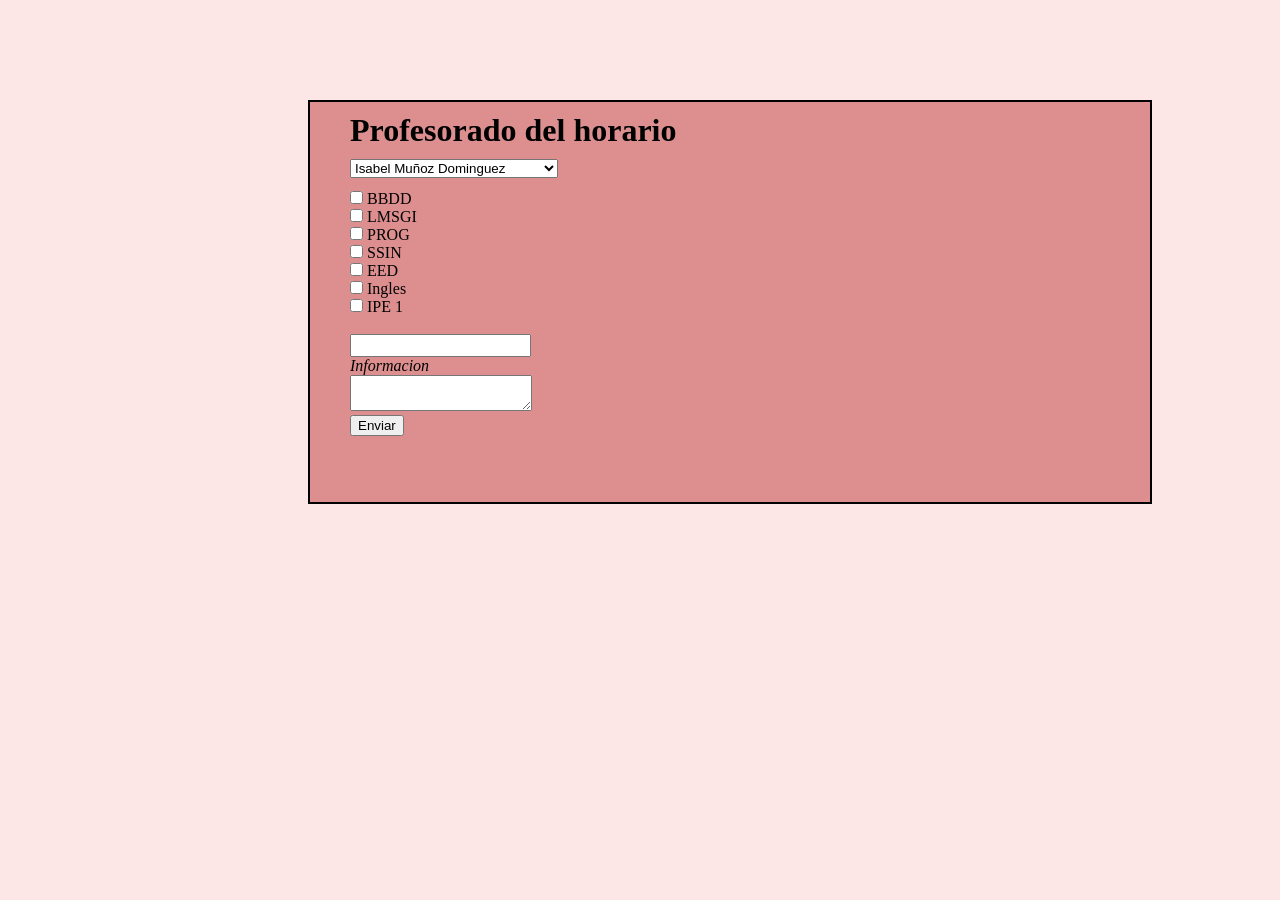
==== index.html @ e611d4bf "Rename Form1DAWv2fixed.html to index.html" ====
<!DOCTYPE html>
<html lang="es">
<head>
    <meta charset="UTF-8"/>
    <meta name="author" content="Daniel vega"/>
    <title>1DAW</title>
    <link rel="stylesheet" href="estilofixed.css">
</head>
<body>
    <form action="datos.php" method="GET">
        <h1>Profesorado del horario</h1>
        <select name="profesor" id="profesor">
            <option value="Isabel Muñoz Dominguez">Isabel Muñoz Dominguez</option>
            <option value="Francisco Jose Garcia Ramirez">Francisco Jose Garcia Ramirez</option>
            <option value="Alberto Dominguez">Alberto Dominguez</option>
            <option value="Tomás Mogío González">Tomás Mogío González</option>
            <option value="Jose María Aretio Gómez">Jose María Aretio Gómez</option>
        </select><br/>
        <div id="check">
        <input name="asignatura" type="checkbox" value="BBDD" id="BBDD"/><label for="BBDD">BBDD</label><br/>
        <input name="asignatura" type="checkbox" value="LMSGI" id="LMGSI"/><label for="LMGSI">LMSGI</label><br/>
        <input name="asignatura" type="checkbox" value="PROG" id="PROG"/><label for="PROG">PROG</label><br/>
        <input name="asignatura" type="checkbox" value="SSIN" id="SSIN"/><label for="SSIN">SSIN</label><br/>
        <input name="asignatura" type="checkbox" value="EED" id="EED"/><label for="EED">EED</label><br/>
        <input name="asignatura" type="checkbox" value="Ingles" id="Ingles"/><label for="Ingles">Ingles</label><br/>
        <input name="asignatura" type="checkbox" value="IPE 1" id="IPE 1"/><label for="IPE 1">IPE 1</label><br/>
        </div>
        <br/>
        <input type="text" id="horas"name="horas"><br/>
        <label id="info" for="informacion"><i>Informacion</i></label><br/>
        <textarea name="informacion" id="informacion"></textarea><br/>
        <input type="submit" name="enviar" value="Enviar">
    </form>
</body>
</html>
---- estilofixed.css ----
form{
    width: 800px;
    height: 400px;
    border:2px solid black;
    margin: 100px 0 60px 0;
    padding: 0 0 0 40px;
    background-color: #dd8f8f;
    box-sizing: content-box;

}
h1{
    margin: 10px 0 10px 0;
}
body{
    background-color: #fce6e6;
    padding: 0 300px 0 300px;
}
select{
    margin:0 0px 10px 0;
}
input{
    margin:0 0 0 0;
}
textarea{
    margin:0 0 0 0;
}
#info{
    margin: 0px 0 5px 0px;
}
#check{
    margin: 2px 0 0 0;
    padding: 
}
#check input{
    margin: 0 4px 0 0;
}
#horas{
    padding: 2px 4px 2px 4px;
}
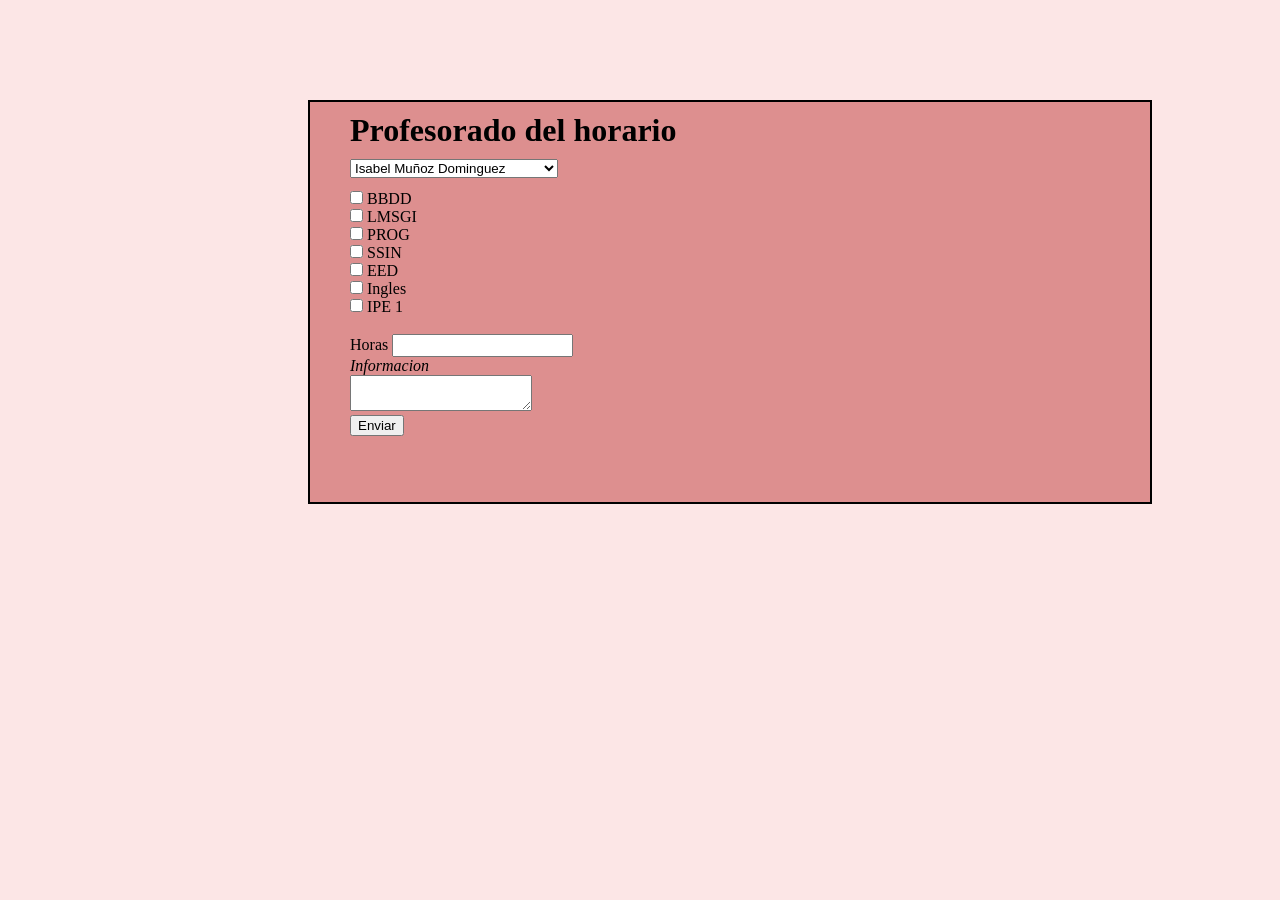
==== commit 8d7fb253: "Update index.html" ====
--- a/index.html
+++ b/index.html
@@ -26,6 +26,7 @@
         <input name="asignatura" type="checkbox" value="IPE 1" id="IPE 1"/><label for="IPE 1">IPE 1</label><br/>
         </div>
         <br/>
+        <label for="horas">Horas</label>
         <input type="text" id="horas"name="horas"><br/>
         <label id="info" for="informacion"><i>Informacion</i></label><br/>
         <textarea name="informacion" id="informacion"></textarea><br/>
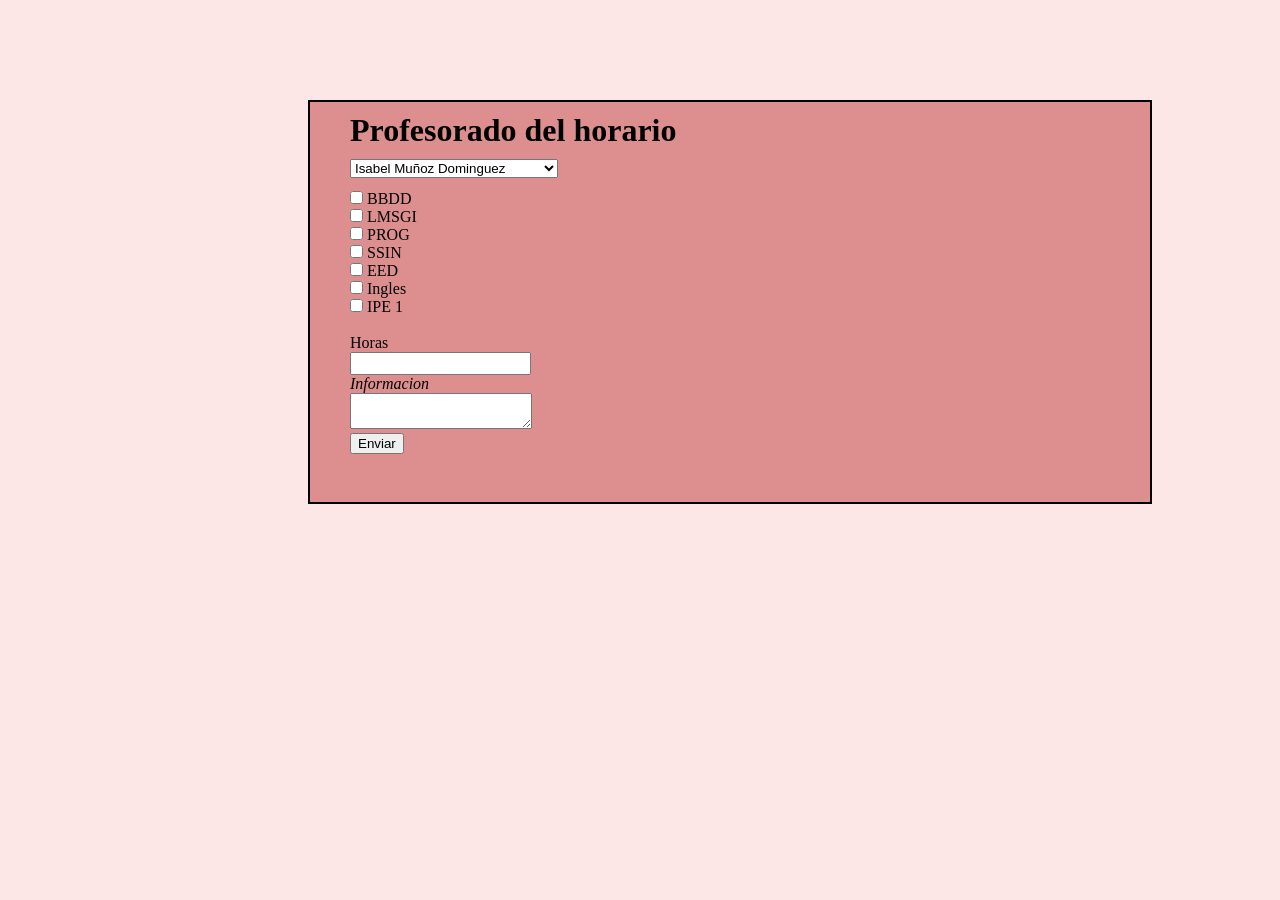
==== commit 37180c7f: "Update index.html" ====
--- a/index.html
+++ b/index.html
@@ -26,7 +26,7 @@
         <input name="asignatura" type="checkbox" value="IPE 1" id="IPE 1"/><label for="IPE 1">IPE 1</label><br/>
         </div>
         <br/>
-        <label for="horas">Horas</label>
+        <label for="horas">Horas</label></br>
         <input type="text" id="horas"name="horas"><br/>
         <label id="info" for="informacion"><i>Informacion</i></label><br/>
         <textarea name="informacion" id="informacion"></textarea><br/>
